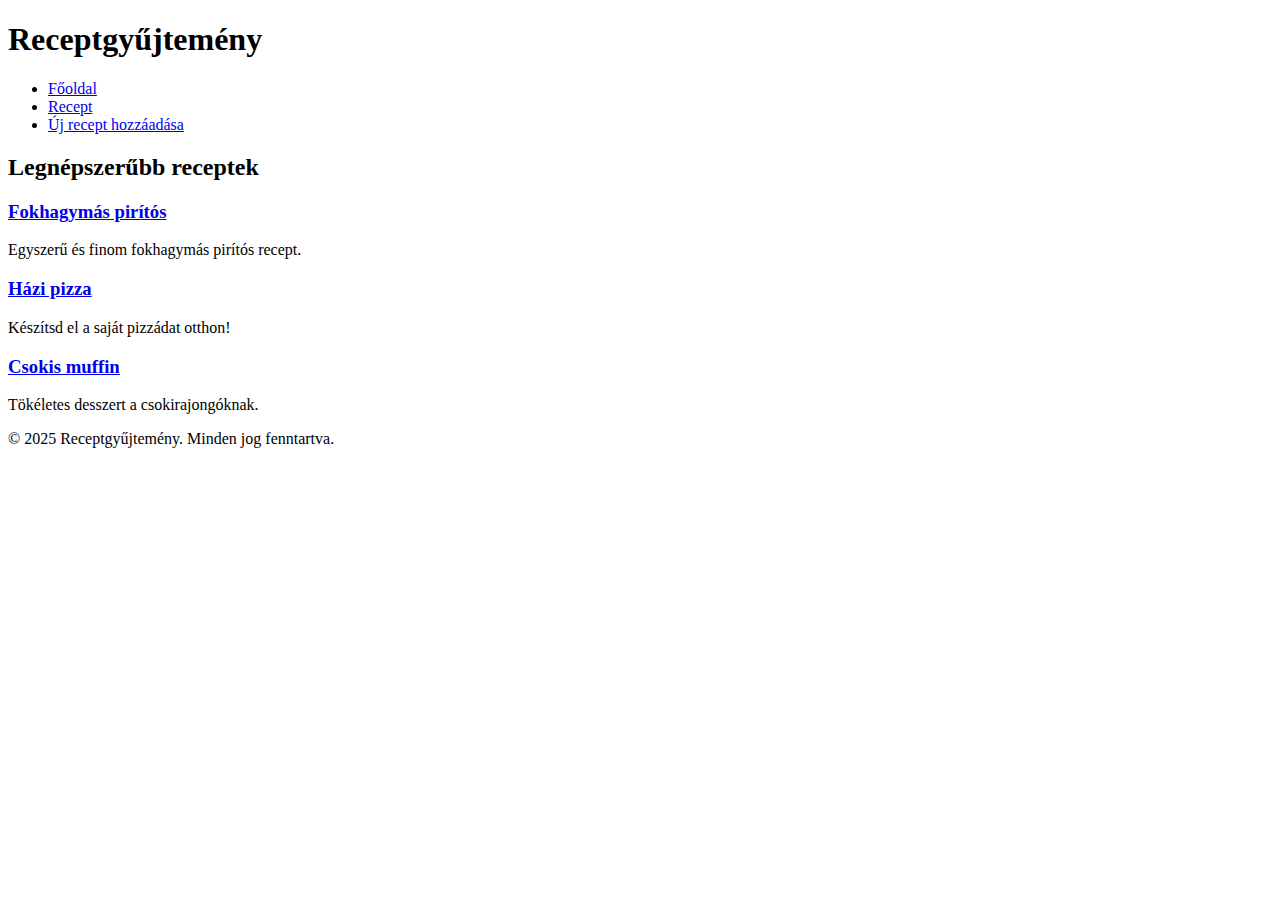
==== index.html @ 7e7163ea "elso oldal szerkezete" ====
<!DOCTYPE html>
<html lang="hu">
<head>
  <meta charset="UTF-8">
  <meta name="viewport" content="width=device-width, initial-scale=1.0">
  <title>Receptgyűjtemény</title>
  <link rel="stylesheet" href="stilus.css">
</head>
<body>
  <header>
    <h1>Receptgyűjtemény</h1>
    <nav>
      <ul>
        <li><a href="index.html">Főoldal</a></li>
        <li><a href="recept.html">Recept</a></li>
        <li><a href="uj_recept.html">Új recept hozzáadása</a></li>
      </ul>
    </nav>
  </header>

  <main>
    <h2>Legnépszerűbb receptek</h2>
    <section class="recipe-list">
      <article class="recipe">
        <h3><a href="recept.html">Fokhagymás pirítós</a></h3>
        <p>Egyszerű és finom fokhagymás pirítós recept.</p>
      </article>
      <article class="recipe">
        <h3><a href="recept.html">Házi pizza</a></h3>
        <p>Készítsd el a saját pizzádat otthon!</p>
      </article>
      <article class="recipe">
        <h3><a href="recept.html">Csokis muffin</a></h3>
        <p>Tökéletes desszert a csokirajongóknak.</p>
      </article>
    </section>
  </main>

  <footer>
    <p>&copy; 2025 Receptgyűjtemény. Minden jog fenntartva.</p>
  </footer>
</body>
</html>
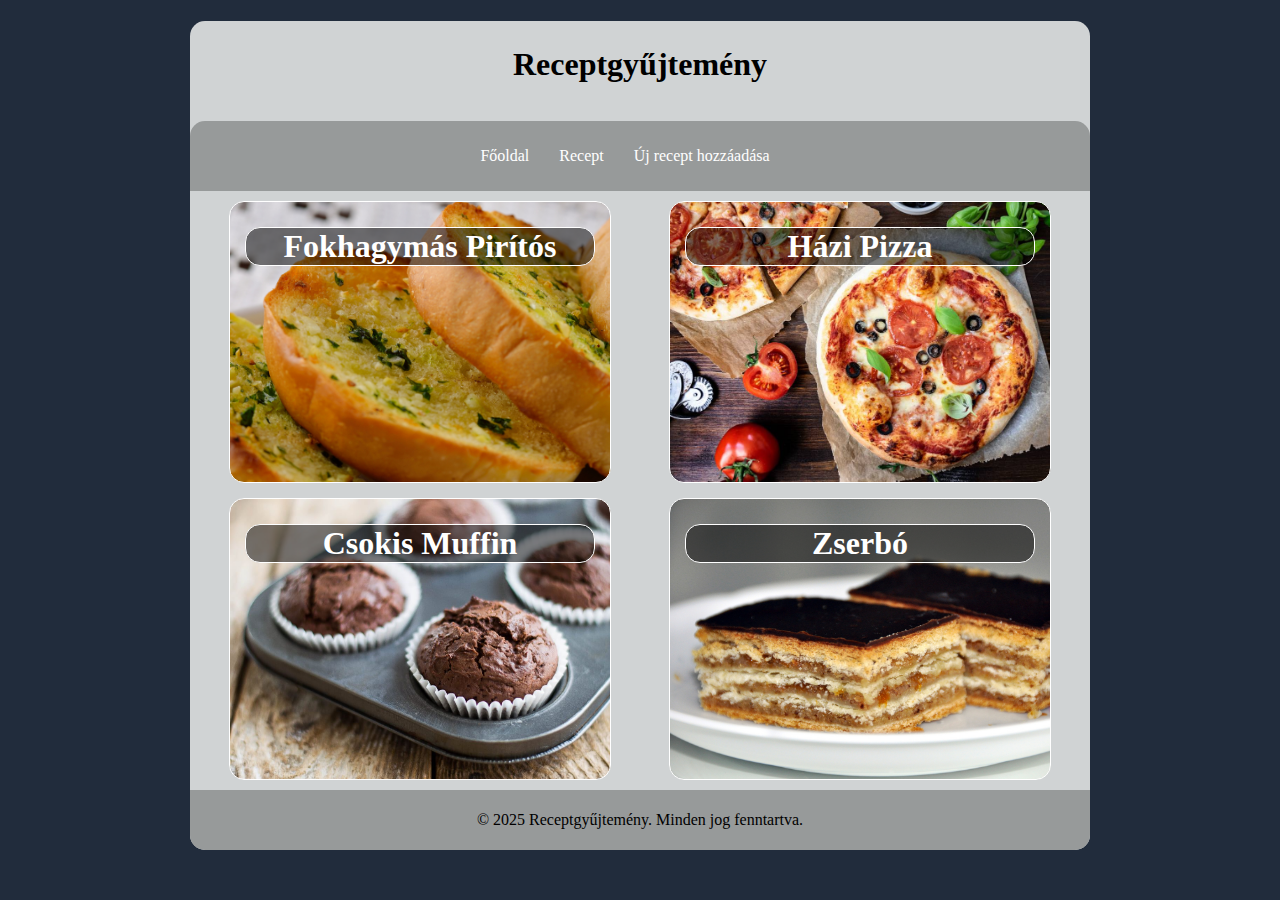
==== commit 1353da26: "index" ====
--- a/index.html
+++ b/index.html
@@ -7,8 +7,10 @@
   <link rel="stylesheet" href="stilus.css">
 </head>
 <body>
+  <main>
   <header>
     <h1>Receptgyűjtemény</h1>
+  </header>
     <nav>
       <ul>
         <li><a href="index.html">Főoldal</a></li>
@@ -16,28 +18,24 @@
         <li><a href="uj_recept.html">Új recept hozzáadása</a></li>
       </ul>
     </nav>
-  </header>
-
-  <main>
-    <h2>Legnépszerűbb receptek</h2>
-    <section class="recipe-list">
-      <article class="recipe">
-        <h3><a href="recept.html">Fokhagymás pirítós</a></h3>
-        <p>Egyszerű és finom fokhagymás pirítós recept.</p>
-      </article>
-      <article class="recipe">
-        <h3><a href="recept.html">Házi pizza</a></h3>
-        <p>Készítsd el a saját pizzádat otthon!</p>
-      </article>
-      <article class="recipe">
-        <h3><a href="recept.html">Csokis muffin</a></h3>
-        <p>Tökéletes desszert a csokirajongóknak.</p>
-      </article>
-    </section>
+    <article>
+      <div class="fpiritos">
+        <h1>Fokhagymás Pirítós</h1>
+      </div>
+      <div class="hpizza">
+        <h1>Házi Pizza</h1>
+      </div>
+      <div class="csmuffin">
+        <h1><a href=""></a>Csokis Muffin</h1>
+      </div>
+      <div class="zserbo">
+        <h1>Zserbó</h1>
+      </div>
+    </div>
+    </article>
+    <footer>
+      <p>&copy; 2025 Receptgyűjtemény. Minden jog fenntartva.</p>
+    </footer>
   </main>
-
-  <footer>
-    <p>&copy; 2025 Receptgyűjtemény. Minden jog fenntartva.</p>
-  </footer>
 </body>
 </html>
--- a/stilus.css
+++ b/stilus.css
@@ -0,0 +1,128 @@
+html {
+    background-color: rgb(33, 44, 60);
+}
+
+main {
+    width: 90%;
+    max-width: 900px;
+    margin: auto;
+    background-color: rgb(208, 211, 212);
+    border-radius: 15px;
+}
+
+header {
+    text-align: center;
+    height: 100px;
+}
+
+header h1 {
+    padding-top: 25px;
+}
+
+nav {
+    background-color: rgb(151, 154, 154);
+    padding: 10px;
+    border-radius: 15px 15px 0px 0px;
+}
+
+nav ul {
+    border-radius: 15px 15px 0px 0px;
+    display: flex;
+    padding: 0px;
+    justify-content: center;
+}
+
+nav ul li {
+    list-style-type: none;
+    margin-right: 30px;
+}
+
+nav ul li a {
+    text-decoration: none;
+    color: white;
+
+}
+
+nav ul li a:hover {
+    text-decoration: underline;
+}
+
+article {
+    display: grid;
+    grid-template-columns: 1fr 1fr;
+    padding: 10px;
+}
+
+article h1 {
+    margin-top: 10px;
+    margin-bottom: 10px;
+    text-align: center;
+    background-color: rgb(0, 0, 0, 0.5);
+    border: 1px solid white;
+    border-radius: 15px;
+    opacity: 5;
+    color: white;
+}
+
+article div {
+    margin: auto;
+    background-color: rgb(151, 154, 154);
+    height: 250px;
+    width: 350px;
+}
+
+article div ul {
+    padding: 0px;
+    margin: 17px;
+
+}
+
+article div ul li {
+    margin-top: 2px;
+    margin-bottom: 2px;
+}
+
+.fpiritos {
+    border: 1px solid white;
+    border-radius: 15px;
+    padding: 15px;
+    margin-bottom: 15px;
+    background-image: url(kepek/fokhagymaspiritos.jpg);
+    background-repeat: no-repeat;
+    background-size: cover;
+}
+
+.hpizza {
+    border: 1px solid white;
+    border-radius: 15px;
+    padding: 15px;
+    margin-bottom: 15px;
+    background-image: url(kepek/hazipizza.jpg);
+    background-repeat: no-repeat;
+    background-size: cover;
+}
+
+.csmuffin {
+    border: 1px solid white;
+    border-radius: 15px;
+    padding: 15px;
+    background-image: url(kepek/csokismuffin.jpg);
+    background-repeat: no-repeat;
+    background-size: cover;
+}
+
+.zserbo {
+    border: 1px solid white;
+    border-radius: 15px;
+    padding: 15px;
+    background-image: url(kepek/zserbo.jpg);
+    background-repeat: no-repeat;
+    background-size: cover;
+}
+
+footer {
+    text-align: center;    
+    background-color: rgb(151, 154, 154);
+    padding: 5px;
+    border-radius: 0px 0px 15px 15px;
+}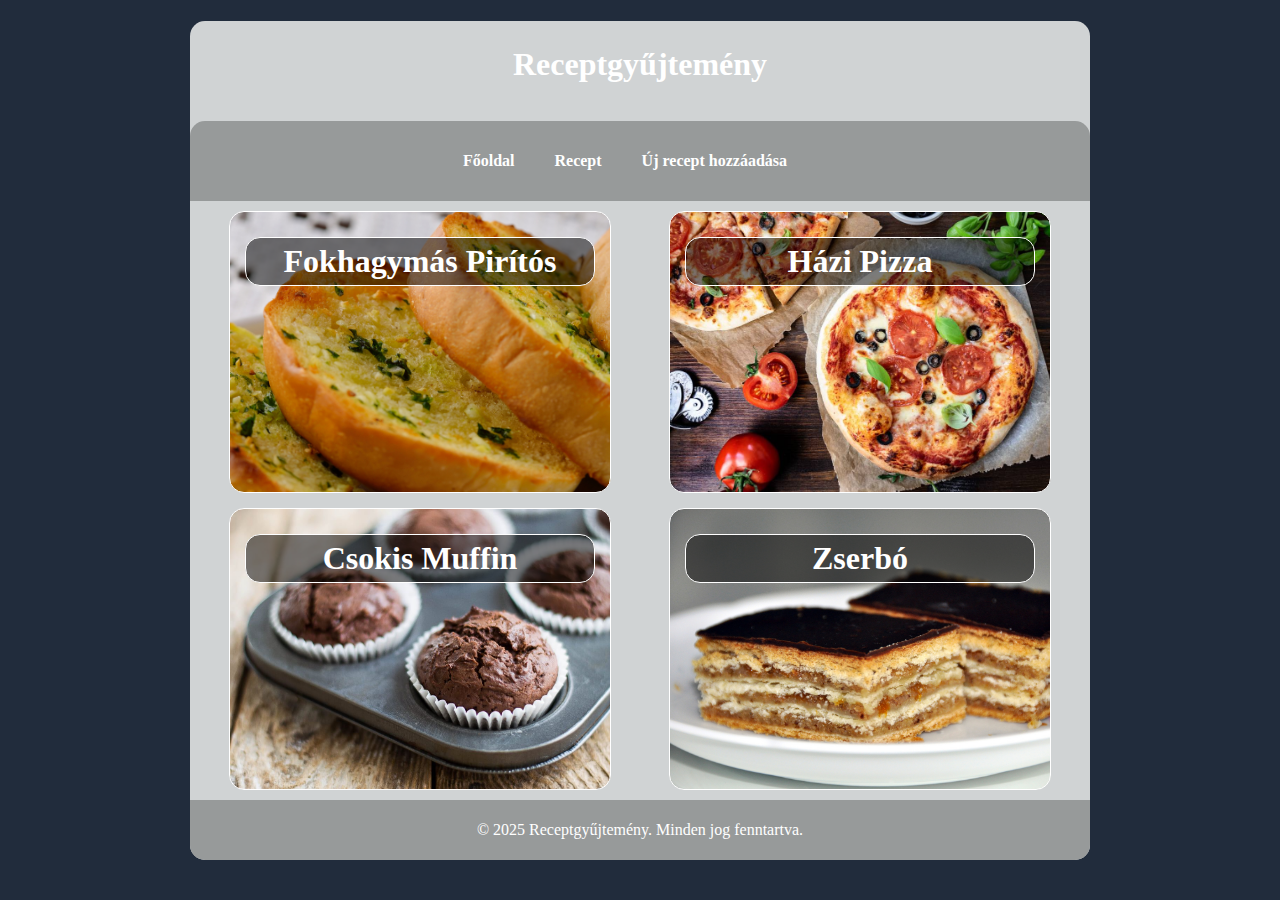
==== commit 69a9d5da: "Done" ====
--- a/index.html
+++ b/index.html
@@ -26,7 +26,7 @@
         <h1>Házi Pizza</h1>
       </div>
       <div class="csmuffin">
-        <h1><a href=""></a>Csokis Muffin</h1>
+        <h1><a href="recept.html">Csokis Muffin</a></h1>
       </div>
       <div class="zserbo">
         <h1>Zserbó</h1>
--- a/stilus.css
+++ b/stilus.css
@@ -8,6 +8,7 @@
     margin: auto;
     background-color: rgb(208, 211, 212);
     border-radius: 15px;
+    font-family: "Bookman Old Style", Georgia, serif;
 }
 
 header {
@@ -17,6 +18,7 @@
 
 header h1 {
     padding-top: 25px;
+    color: white;
 }
 
 nav {
@@ -35,6 +37,8 @@
 nav ul li {
     list-style-type: none;
     margin-right: 30px;
+    padding: 5px;
+    font-weight: bold;
 }
 
 nav ul li a {
@@ -43,8 +47,10 @@
 
 }
 
-nav ul li a:hover {
-    text-decoration: underline;
+nav ul li:hover {
+    border-radius: 5px;
+    background-color: rgb(123, 125, 125);
+    transition: 0.5s ease;
 }
 
 article {
@@ -56,6 +62,7 @@
 article h1 {
     margin-top: 10px;
     margin-bottom: 10px;
+    padding: 5px;
     text-align: center;
     background-color: rgb(0, 0, 0, 0.5);
     border: 1px solid white;
@@ -80,6 +87,11 @@
 article div ul li {
     margin-top: 2px;
     margin-bottom: 2px;
+}
+
+article div h1 a {
+    text-decoration: none;
+    color: white;
 }
 
 .fpiritos {
@@ -125,4 +137,18 @@
     background-color: rgb(151, 154, 154);
     padding: 5px;
     border-radius: 0px 0px 15px 15px;
+    color: white;
+}
+
+@media screen and (max-width: 700px) {
+        nav ul {
+            display: grid;
+            grid-template-columns: 1fr;
+            text-align: center;
+        }
+
+        article {
+            display: grid;
+            grid-template-columns: 1fr;
+        }
 }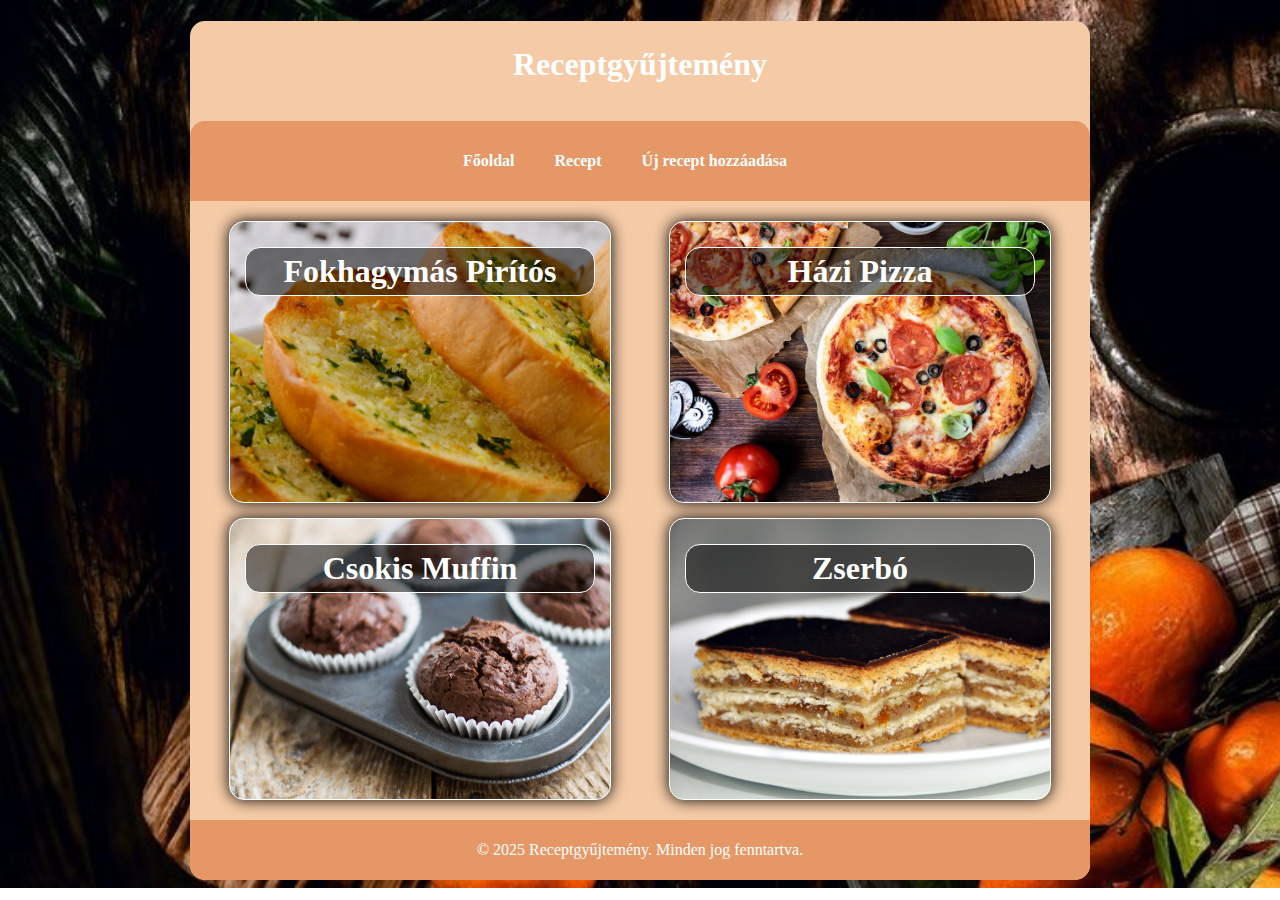
==== commit 77df498a: "link fixalas" ====
--- a/index.html
+++ b/index.html
@@ -15,7 +15,7 @@
       <ul>
         <li><a href="index.html">Főoldal</a></li>
         <li><a href="recept.html">Recept</a></li>
-        <li><a href="uj_recept.html">Új recept hozzáadása</a></li>
+        <li><a href="urlap.html">Új recept hozzáadása</a></li>
       </ul>
     </nav>
     <article>
--- a/stilus.css
+++ b/stilus.css
@@ -1,12 +1,14 @@
 html {
-    background-color: rgb(33, 44, 60);
+    background-image: url(kepek/foodswallpaper.jpg);
+    background-repeat: no-repeat;
+    background-size: cover;
 }
 
 main {
     width: 90%;
     max-width: 900px;
     margin: auto;
-    background-color: rgb(208, 211, 212);
+    background-color: rgb(245, 203, 167);
     border-radius: 15px;
     font-family: "Bookman Old Style", Georgia, serif;
 }
@@ -22,7 +24,7 @@
 }
 
 nav {
-    background-color: rgb(151, 154, 154);
+    background-color: rgb(229, 152, 102);
     padding: 10px;
     border-radius: 15px 15px 0px 0px;
 }
@@ -51,12 +53,15 @@
     border-radius: 5px;
     background-color: rgb(123, 125, 125);
     transition: 0.5s ease;
+    box-shadow: 0px 0px 15px white;
 }
 
 article {
     display: grid;
     grid-template-columns: 1fr 1fr;
     padding: 10px;
+    margin-top: 10px;
+    margin-bottom: 10px;
 }
 
 article h1 {
@@ -76,6 +81,7 @@
     background-color: rgb(151, 154, 154);
     height: 250px;
     width: 350px;
+    box-shadow: 0px 0px 15px rgb(0, 0, 0, 1);
 }
 
 article div ul {
@@ -134,7 +140,7 @@
 
 footer {
     text-align: center;    
-    background-color: rgb(151, 154, 154);
+    background-color: rgb(229, 152, 102);
     padding: 5px;
     border-radius: 0px 0px 15px 15px;
     color: white;
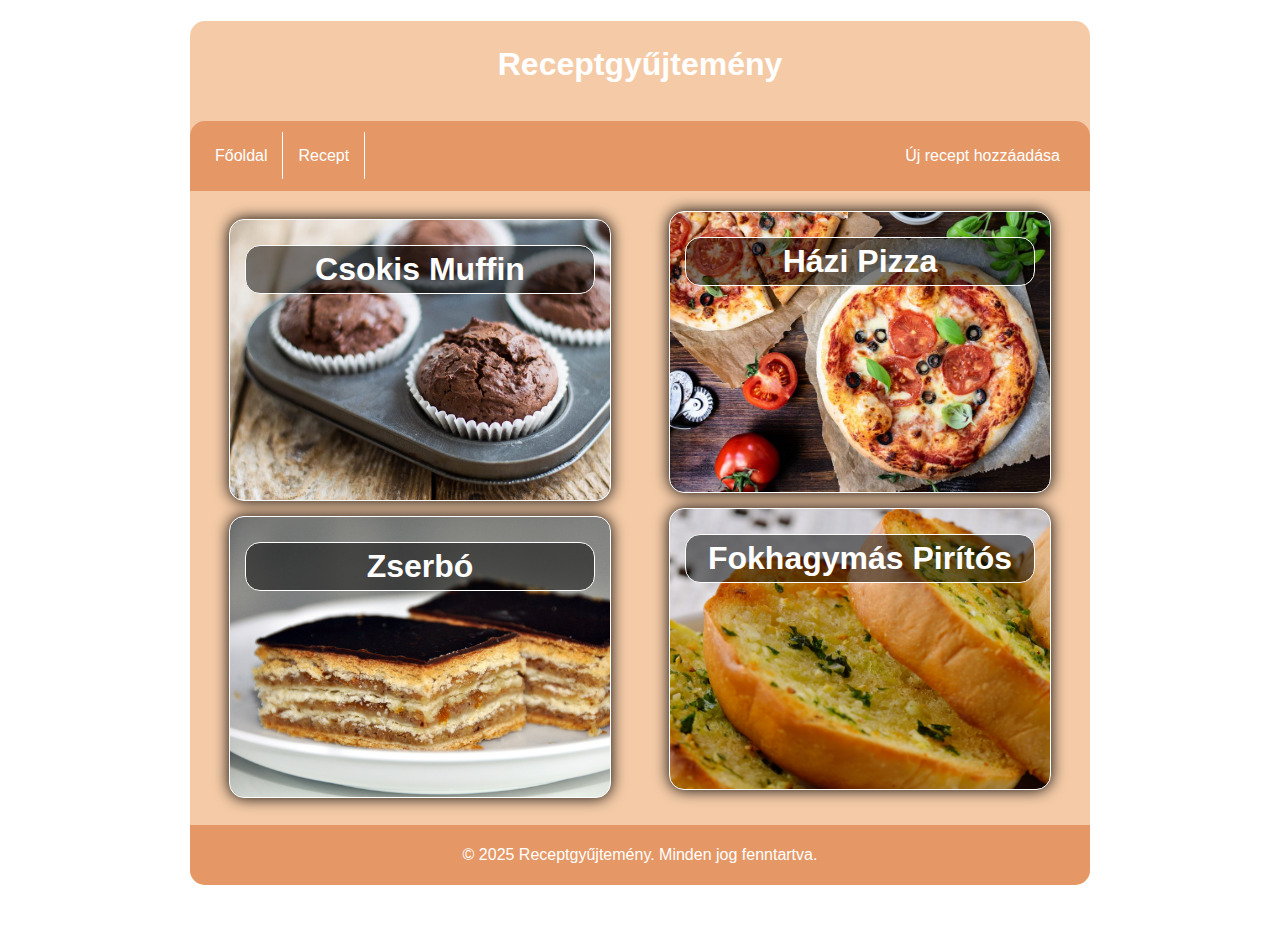
==== commit 1be940b8: "navfejl" ====
--- a/index.html
+++ b/index.html
@@ -12,26 +12,27 @@
     <h1>Receptgyűjtemény</h1>
   </header>
     <nav>
-      <ul>
+      <ul class="bal">
         <li><a href="index.html">Főoldal</a></li>
         <li><a href="recept.html">Recept</a></li>
+      </ul>
+      <ul class="jobb">
         <li><a href="urlap.html">Új recept hozzáadása</a></li>
       </ul>
     </nav>
     <article>
-      <div class="fpiritos">
-        <h1>Fokhagymás Pirítós</h1>
+      <div class="csmuffin">
+        <h1><a href="recept.html">Csokis Muffin</a></h1>
       </div>
       <div class="hpizza">
         <h1>Házi Pizza</h1>
       </div>
-      <div class="csmuffin">
-        <h1><a href="recept.html">Csokis Muffin</a></h1>
-      </div>
       <div class="zserbo">
         <h1>Zserbó</h1>
       </div>
-    </div>
+      <div class="fpiritos">
+        <h1>Fokhagymás Pirítós</h1>
+      </div>
     </article>
     <footer>
       <p>&copy; 2025 Receptgyűjtemény. Minden jog fenntartva.</p>
--- a/stilus.css
+++ b/stilus.css
@@ -1,8 +1,11 @@
-html {
-    background-image: url(kepek/foodswallpaper.jpg);
-    background-repeat: no-repeat;
+
+body {
+    background-image: url("kepek/darkwoodwp.jpg");
+
     background-size: cover;
+    height: 100vh;
 }
+
 
 main {
     width: 90%;
@@ -10,7 +13,8 @@
     margin: auto;
     background-color: rgb(245, 203, 167);
     border-radius: 15px;
-    font-family: "Bookman Old Style", Georgia, serif;
+    font-family: "Gill Sans", sans-serif;
+
 }
 
 header {
@@ -27,38 +31,48 @@
     background-color: rgb(229, 152, 102);
     padding: 10px;
     border-radius: 15px 15px 0px 0px;
+    display: flex;
+    justify-content: space-between;
 }
 
-nav ul {
-    border-radius: 15px 15px 0px 0px;
+nav ul.bal {
     display: flex;
-    padding: 0px;
-    justify-content: center;
+    padding-left: 0px;
+    
 }
 
-nav ul li {
-    list-style-type: none;
-    margin-right: 30px;
-    padding: 5px;
-    font-weight: bold;
+nav ul.bal li {
+
+    height: 100%;
 }
 
-nav ul li a {
+nav ul.bal li a  {
+    border-right: 1px solid white;
+    padding: 15px;
+}
+
+nav ul.jobb {
+    padding-left: 0px;
+}
+
+nav ul.jobb li a {
+    padding-right: 20px;
+}
+
+nav li {
+    list-style-type: none;
+}
+
+nav li a {
     text-decoration: none;
     color: white;
-
-}
-
-nav ul li:hover {
-    border-radius: 5px;
-    background-color: rgb(123, 125, 125);
-    transition: 0.5s ease;
-    box-shadow: 0px 0px 15px white;
 }
 
 article {
-    display: grid;
-    grid-template-columns: 1fr 1fr;
+    /*display: grid;*/
+    /*grid-template-columns: 1fr 1fr;*/
+    display: flex;
+    flex-wrap: wrap;
     padding: 10px;
     margin-top: 10px;
     margin-bottom: 10px;
@@ -78,6 +92,7 @@
 
 article div {
     margin: auto;
+    flex: 0 0 auto;
     background-color: rgb(151, 154, 154);
     height: 250px;
     width: 350px;
@@ -146,6 +161,14 @@
     color: white;
 }
 
+@media (max-width: 900px) {
+
+    article {
+        display: flex;
+        flex-direction: column;
+    }
+}
+
 @media screen and (max-width: 700px) {
         nav ul {
             display: grid;
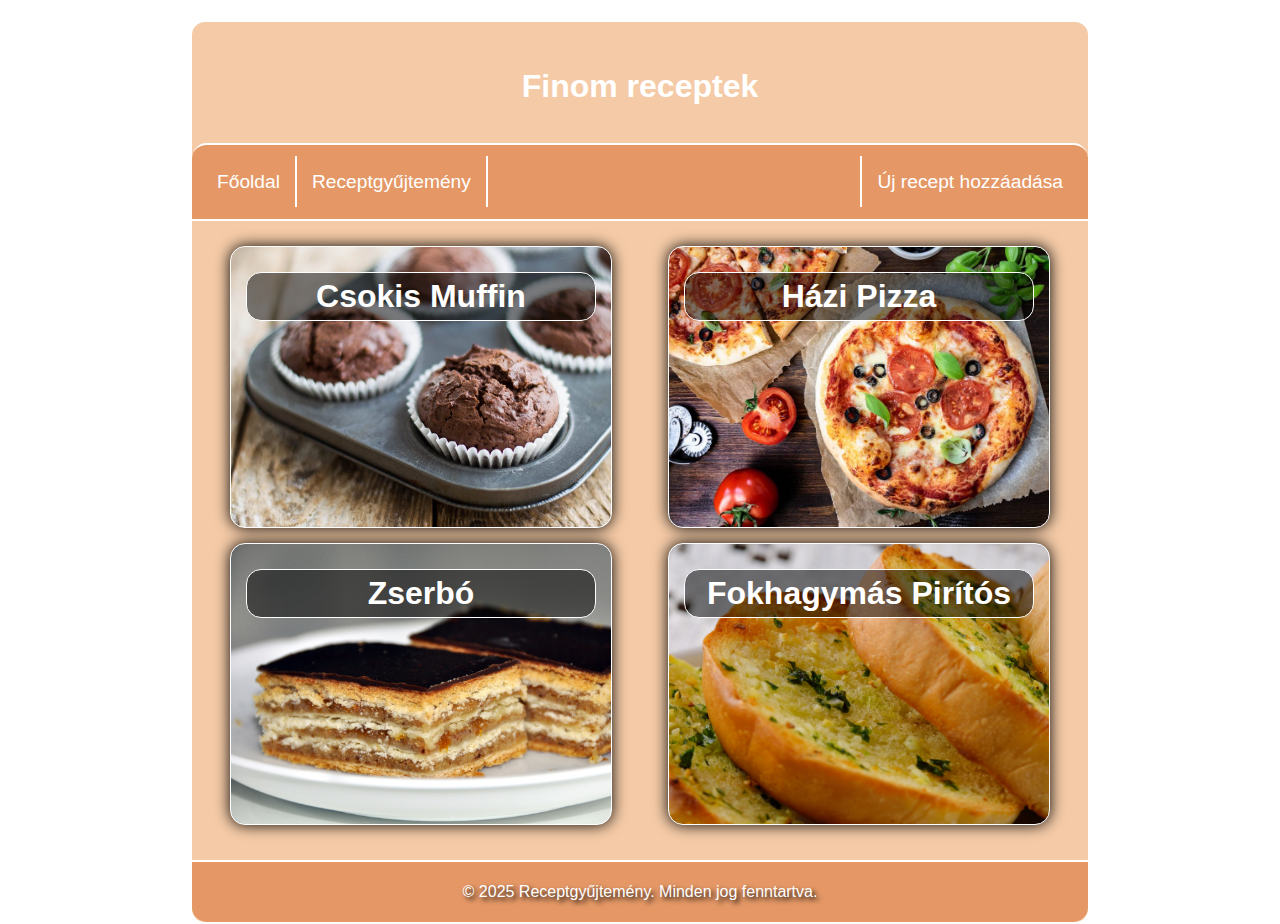
==== commit 6bfc76d6: "LinksColors" ====
--- a/index.html
+++ b/index.html
@@ -1,42 +1,42 @@
 <!DOCTYPE html>
 <html lang="hu">
-<head>
-  <meta charset="UTF-8">
-  <meta name="viewport" content="width=device-width, initial-scale=1.0">
-  <title>Receptgyűjtemény</title>
-  <link rel="stylesheet" href="stilus.css">
-</head>
-<body>
-  <main>
-  <header>
-    <h1>Receptgyűjtemény</h1>
-  </header>
-    <nav>
-      <ul class="bal">
-        <li><a href="index.html">Főoldal</a></li>
-        <li><a href="recept.html">Recept</a></li>
-      </ul>
-      <ul class="jobb">
-        <li><a href="urlap.html">Új recept hozzáadása</a></li>
-      </ul>
-    </nav>
-    <article>
-      <div class="csmuffin">
-        <h1><a href="recept.html">Csokis Muffin</a></h1>
-      </div>
-      <div class="hpizza">
-        <h1>Házi Pizza</h1>
-      </div>
-      <div class="zserbo">
-        <h1>Zserbó</h1>
-      </div>
-      <div class="fpiritos">
-        <h1>Fokhagymás Pirítós</h1>
-      </div>
-    </article>
-    <footer>
-      <p>&copy; 2025 Receptgyűjtemény. Minden jog fenntartva.</p>
-    </footer>
-  </main>
-</body>
+  <head>
+    <meta charset="UTF-8" />
+    <meta name="viewport" content="width=device-width, initial-scale=1.0" />
+    <title>Recept</title>
+    <link rel="stylesheet" href="stilus.css" />
+  </head>
+  <body>
+    <main>
+      <header>
+        <h1>Finom receptek</h1>
+      </header>
+      <nav>
+        <ul class="bal">
+          <li><a href="index.html">Főoldal</a></li>
+          <li><a href="recept.html">Receptgyűjtemény</a></li>
+        </ul>
+        <ul class="jobb">
+          <li><a href="urlap.html">Új recept hozzáadása</a></li>
+        </ul>
+      </nav>
+      <article>
+        <div class="csmuffin">
+          <h1><a href="csmuffin.html">Csokis Muffin</a></h1>
+        </div>
+        <div class="hpizza">
+          <h1><a href="hpizza.html">Házi Pizza</a></h1>
+        </div>
+        <div class="zserbo">
+          <h1><a href="zserbo.html">Zserbó</a></h1>
+        </div>
+        <div class="fpiritos">
+          <h1><a href="fpiritos.html">Fokhagymás Pirítós</a></h1>
+        </div>
+      </article>
+      <footer>
+        <p>&copy; 2025 Receptgyűjtemény. Minden jog fenntartva.</p>
+      </footer>
+    </main>
+  </body>
 </html>
--- a/stilus.css
+++ b/stilus.css
@@ -1,20 +1,23 @@
 
 body {
     background-image: url("kepek/darkwoodwp.jpg");
-
-    background-size: cover;
+    background-size: cover;
+    background-attachment: fixed;
     height: 100vh;
-}
-
-
-main {
     width: 90%;
     max-width: 900px;
     margin: auto;
+
+}
+
+
+main {
+    margin-top: 20px;
     background-color: rgb(245, 203, 167);
     border-radius: 15px;
     font-family: "Gill Sans", sans-serif;
-
+    border: 2px solid white;
+    box-shadow: 0px 0px 20px white;
 }
 
 header {
@@ -33,6 +36,9 @@
     border-radius: 15px 15px 0px 0px;
     display: flex;
     justify-content: space-between;
+    margin-bottom: 15px;
+    border-top: 2px solid white;
+    border-bottom: 2px solid white;
 }
 
 nav ul.bal {
@@ -47,7 +53,7 @@
 }
 
 nav ul.bal li a  {
-    border-right: 1px solid white;
+    border-right: 2px solid white;
     padding: 15px;
 }
 
@@ -57,15 +63,25 @@
 
 nav ul.jobb li a {
     padding-right: 20px;
+    padding: 15px;
+    border-left: 2px solid white;
 }
 
 nav li {
     list-style-type: none;
+
 }
 
 nav li a {
     text-decoration: none;
     color: white;
+    font-size: 1.2em;
+}
+
+
+nav ul li a:hover {
+    color: rgba(211, 84, 0);
+    transition: 0.5s;
 }
 
 article {
@@ -125,6 +141,11 @@
     background-size: cover;
 }
 
+.fpiritos h1 a:hover {
+    color: rgba(229, 152, 102);
+    transition: 0.5s;
+}
+
 .hpizza {
     border: 1px solid white;
     border-radius: 15px;
@@ -135,22 +156,46 @@
     background-size: cover;
 }
 
+.hpizza h1 a:hover {
+    color: rgba(229, 152, 102);
+    transition: 0.5s;
+}
+
 .csmuffin {
     border: 1px solid white;
     border-radius: 15px;
     padding: 15px;
+    margin-bottom: 15px;
     background-image: url(kepek/csokismuffin.jpg);
     background-repeat: no-repeat;
     background-size: cover;
+    
+}
+
+.csmuffin h1 a {
+    color: white;
+}
+
+
+.csmuffin h1 a:hover {
+    color: rgba(229, 152, 102);
+    transition: 0.5s;
 }
 
 .zserbo {
     border: 1px solid white;
     border-radius: 15px;
     padding: 15px;
+    margin-bottom: 15px;
     background-image: url(kepek/zserbo.jpg);
     background-repeat: no-repeat;
     background-size: cover;
+    color: black;
+}
+
+.zserbo h1 a:hover {
+    color: rgba(229, 152, 102);
+    transition: 0.5s;
 }
 
 footer {
@@ -159,6 +204,8 @@
     padding: 5px;
     border-radius: 0px 0px 15px 15px;
     color: white;
+    border-top: 2px solid white;
+    text-shadow: 3px 3px 5px black;
 }
 
 @media (max-width: 900px) {
